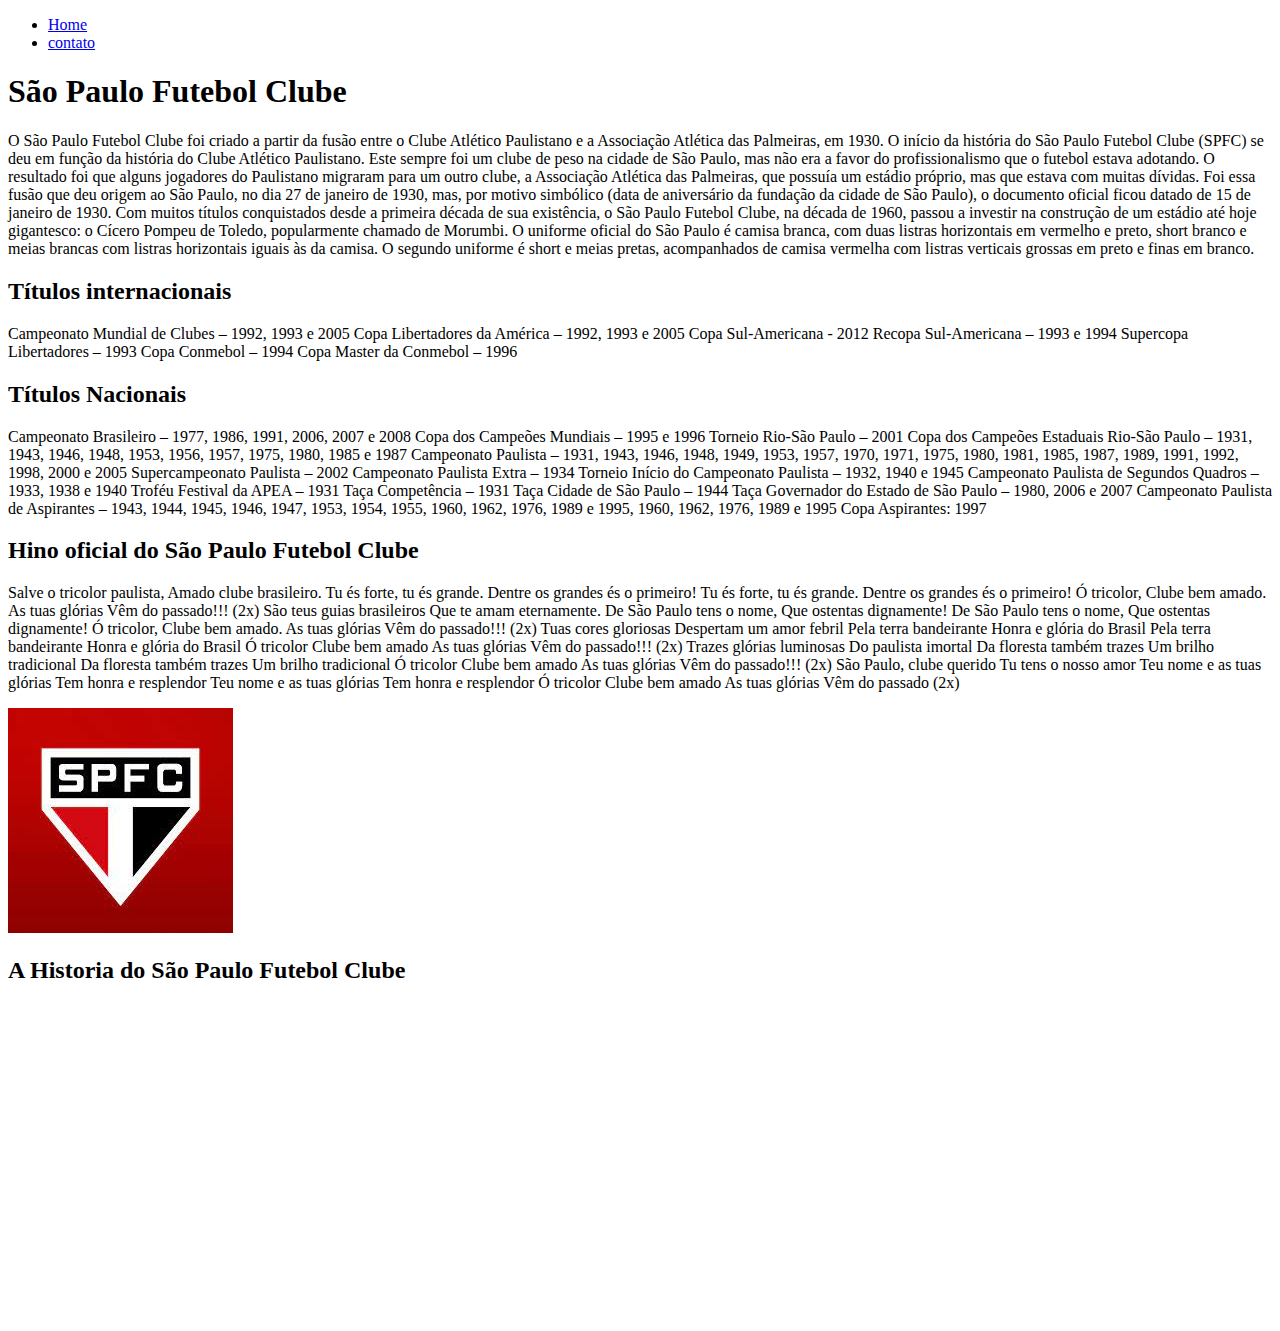
==== index.html @ 1cb0c834 "Fundamentos_Web_Html" ====
<!DOCTYPE html>
<html lang="pt-br">
<head>
    <meta charset="UTF-8">
    <meta http-equiv="X-UA-Compatible" content="IE=edge">
    <meta name="viewport" content="width=device-width, initial-scale=1.0">
    <title>São Paulo F.C.</title>
</head>
<body>

    <ul>
        <li>
            <a href="index.html"> Home</a>
        </li>
        <li>
            <a href="contato.html"> contato</a>
        </li>
    </ul>

    <h1>São Paulo Futebol Clube</h1>

    <p>
        O São Paulo Futebol Clube foi criado a partir da fusão entre o Clube Atlético Paulistano e a Associação Atlética das Palmeiras, em 1930.
        O início da história do São Paulo Futebol Clube (SPFC) se deu em função da história do Clube Atlético Paulistano. Este sempre foi um clube de peso na cidade de São Paulo, mas não era a favor do profissionalismo que o futebol estava adotando. O resultado foi que alguns jogadores do Paulistano migraram para um outro clube, a Associação Atlética das Palmeiras, que possuía um estádio próprio, mas que estava com muitas dívidas. Foi essa fusão que deu origem ao São Paulo, no dia 27 de janeiro de 1930, mas, por motivo simbólico (data de aniversário da fundação da cidade de São Paulo), o documento oficial ficou datado de 15 de janeiro de 1930.
        Com muitos títulos conquistados desde a primeira década de sua existência, o São Paulo Futebol Clube, na década de 1960, passou a investir na construção de um estádio até hoje gigantesco: o Cícero Pompeu de Toledo, popularmente chamado de Morumbi.
        O uniforme oficial do São Paulo é camisa branca, com duas listras horizontais em vermelho e preto, short branco e meias brancas com listras horizontais iguais às da camisa. O segundo uniforme é short e meias pretas, acompanhados de camisa vermelha com listras verticais grossas em preto e finas em branco.
    </p>

    <h2>Títulos internacionais</h2>

    <p>Campeonato Mundial de Clubes – 1992, 1993 e 2005

        Copa Libertadores da América – 1992, 1993 e 2005
        
        Copa Sul-Americana - 2012
        
        Recopa Sul-Americana – 1993 e 1994
        
        Supercopa Libertadores – 1993
        
        Copa Conmebol – 1994
        
        Copa Master da Conmebol – 1996</p>

        <h2>Títulos Nacionais</h2>

        <p>Campeonato Brasileiro – 1977, 1986, 1991, 2006, 2007 e 2008

            Copa dos Campeões Mundiais – 1995 e 1996
            
            Torneio Rio-São Paulo – 2001
            
            Copa dos Campeões Estaduais Rio-São Paulo – 1931, 1943, 1946, 1948, 1953, 1956, 1957, 1975, 1980, 1985 e 1987
            
            Campeonato Paulista – 1931, 1943, 1946, 1948, 1949, 1953, 1957, 1970, 1971, 1975, 1980, 1981, 1985, 1987, 1989, 1991, 1992, 1998, 2000 e 2005
            Supercampeonato Paulista – 2002

            Campeonato Paulista Extra – 1934

            Torneio Início do Campeonato Paulista – 1932, 1940 e 1945

            Campeonato Paulista de Segundos Quadros – 1933, 1938 e 1940

            Troféu Festival da APEA – 1931

            Taça Competência – 1931

            Taça Cidade de São Paulo – 1944

            Taça Governador do Estado de São Paulo – 1980, 2006 e 2007

            Campeonato Paulista de Aspirantes – 1943, 1944, 1945, 1946, 1947, 1953, 1954, 1955, 1960, 1962, 1976, 1989 e 1995, 1960, 1962, 1976, 1989 e 1995

            Copa Aspirantes: 1997
        </p>

        <h2>Hino oficial do São Paulo Futebol Clube</h2>

        <p>Salve o tricolor paulista,
            Amado clube brasileiro.
            Tu és forte, tu és grande.
            Dentre os grandes és o primeiro!
            Tu és forte, tu és grande.
            Dentre os grandes és o primeiro!
            
            Ó tricolor,
            Clube bem amado.
            As tuas glórias
            Vêm do passado!!! (2x)
            
            São teus guias brasileiros
            Que te amam eternamente.
            De São Paulo tens o nome,
            Que ostentas dignamente!
            De São Paulo tens o nome,
            Que ostentas dignamente!
            
            Ó tricolor,
            Clube bem amado.
            As tuas glórias
            Vêm do passado!!! (2x)
            
            Tuas cores gloriosas
            Despertam um amor febril
            Pela terra bandeirante
            Honra e glória do Brasil
            Pela terra bandeirante
            Honra e glória do Brasil
            
            Ó tricolor
            Clube bem amado
            As tuas glórias
            Vêm do passado!!! (2x)
            
            Trazes glórias luminosas
            Do paulista imortal
            Da floresta também trazes
            Um brilho tradicional
            Da floresta também trazes
            Um brilho tradicional
            
            Ó tricolor
            Clube bem amado
            As tuas glórias
            Vêm do passado!!! (2x)
            
            São Paulo, clube querido
            Tu tens o nosso amor
            Teu nome e as tuas glórias
            Tem honra e resplendor
            Teu nome e as tuas glórias
            Tem honra e resplendor
            
            Ó tricolor
            Clube bem amado
            As tuas glórias
            Vêm do passado (2x)</p>

<img src="assets/img/download.jpg" alt="Simbolo do São Paulo Futebol Clube">

<h2>A Historia do São Paulo Futebol Clube</h2>

<iframe width="560" height="315" src="https://www.youtube.com/embed/SMKqSF7Xo8Q" title="YouTube video player" frameborder="0" allow="accelerometer; autoplay; clipboard-write; encrypted-media; gyroscope; picture-in-picture" allowfullscreen></iframe>

</body>
</html>
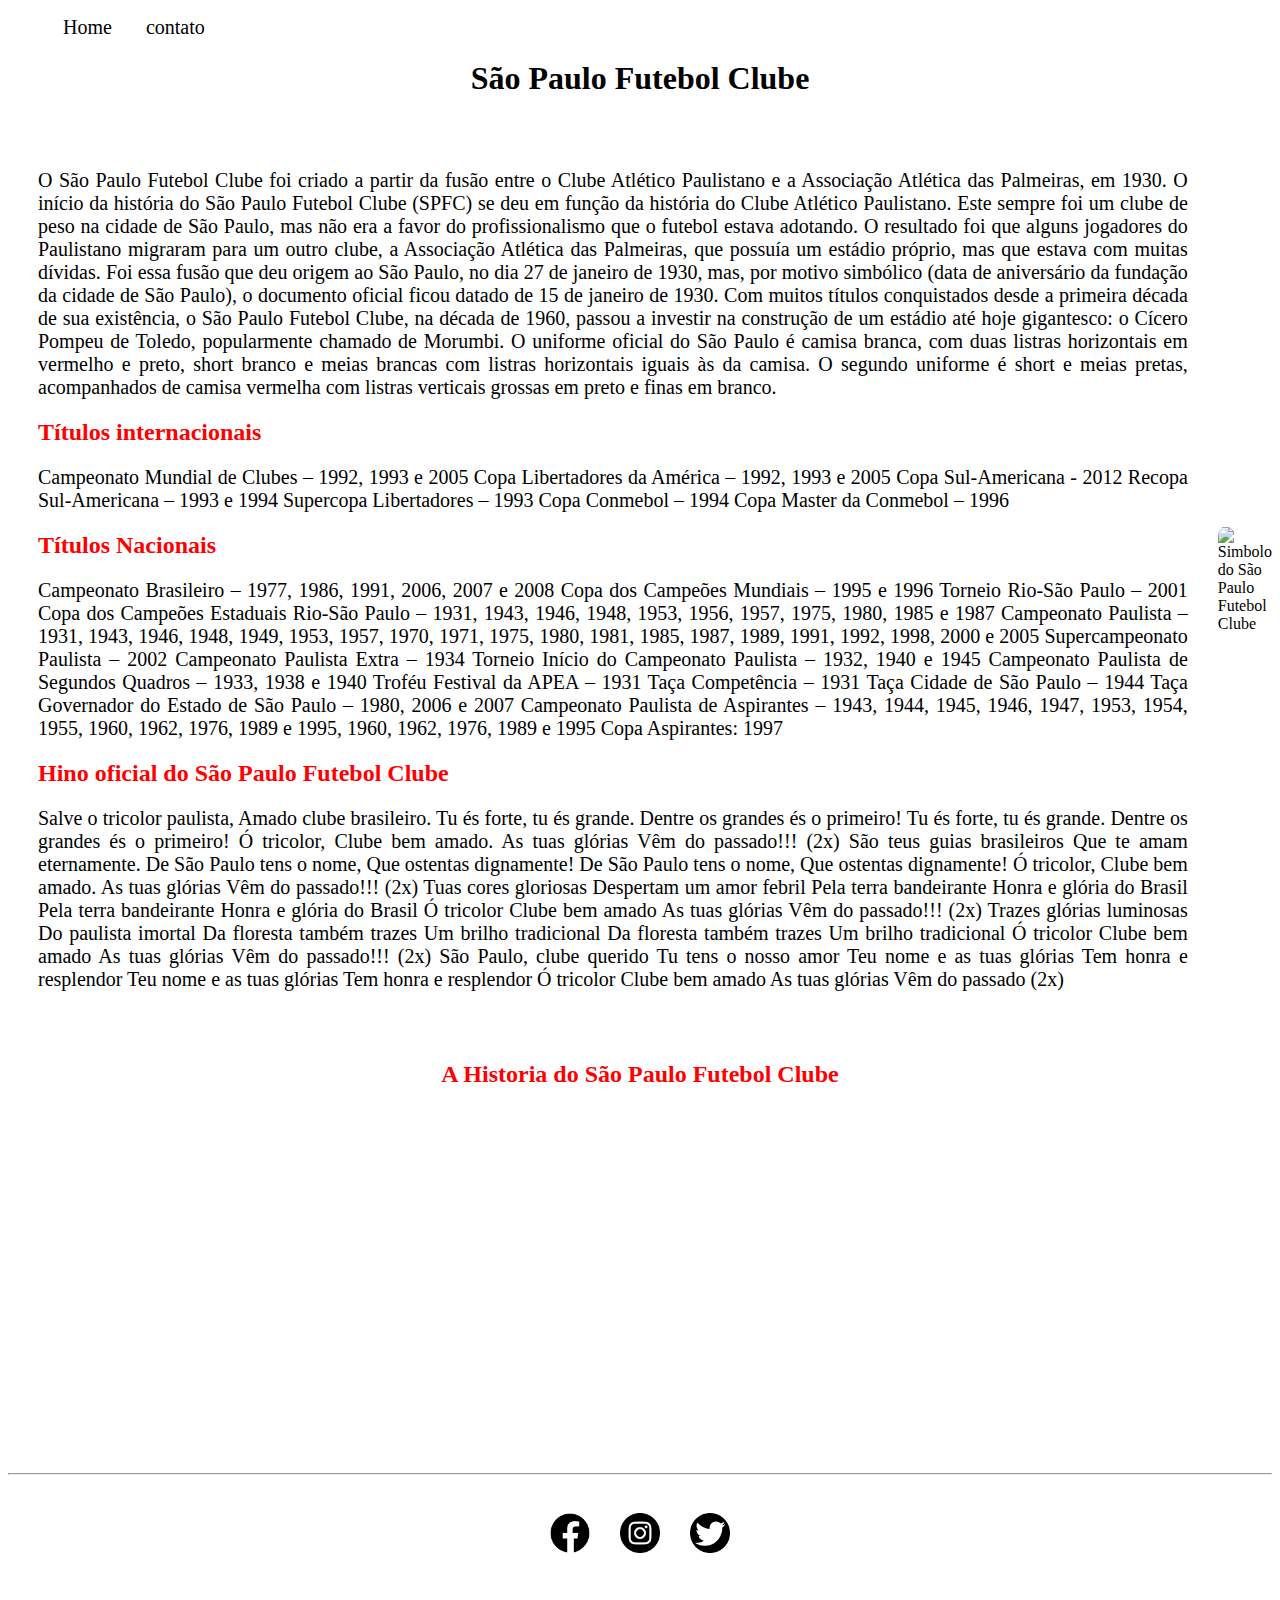
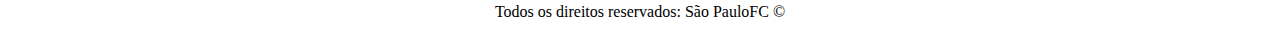
==== commit 55b12371: "Implementação_css" ====
--- a/index.html
+++ b/index.html
@@ -5,10 +5,11 @@
     <meta http-equiv="X-UA-Compatible" content="IE=edge">
     <meta name="viewport" content="width=device-width, initial-scale=1.0">
     <title>São Paulo F.C.</title>
+    <link rel="stylesheet" href="assets/img/css/style.css">
 </head>
 <body>
 
-    <ul>
+    <ul id="menu">
         <li>
             <a href="index.html"> Home</a>
         </li>
@@ -17,130 +18,158 @@
         </li>
     </ul>
 
-    <h1>São Paulo Futebol Clube</h1>
+    <h1 class="container">São Paulo Futebol Clube</h1>
+    <div class="container">
+        <div class="p-30">
 
-    <p>
-        O São Paulo Futebol Clube foi criado a partir da fusão entre o Clube Atlético Paulistano e a Associação Atlética das Palmeiras, em 1930.
-        O início da história do São Paulo Futebol Clube (SPFC) se deu em função da história do Clube Atlético Paulistano. Este sempre foi um clube de peso na cidade de São Paulo, mas não era a favor do profissionalismo que o futebol estava adotando. O resultado foi que alguns jogadores do Paulistano migraram para um outro clube, a Associação Atlética das Palmeiras, que possuía um estádio próprio, mas que estava com muitas dívidas. Foi essa fusão que deu origem ao São Paulo, no dia 27 de janeiro de 1930, mas, por motivo simbólico (data de aniversário da fundação da cidade de São Paulo), o documento oficial ficou datado de 15 de janeiro de 1930.
-        Com muitos títulos conquistados desde a primeira década de sua existência, o São Paulo Futebol Clube, na década de 1960, passou a investir na construção de um estádio até hoje gigantesco: o Cícero Pompeu de Toledo, popularmente chamado de Morumbi.
-        O uniforme oficial do São Paulo é camisa branca, com duas listras horizontais em vermelho e preto, short branco e meias brancas com listras horizontais iguais às da camisa. O segundo uniforme é short e meias pretas, acompanhados de camisa vermelha com listras verticais grossas em preto e finas em branco.
+            <p class= "justify">
+                O São Paulo Futebol Clube foi criado a partir da fusão entre o Clube Atlético Paulistano e a Associação Atlética das Palmeiras, em 1930.
+                O início da história do São Paulo Futebol Clube (SPFC) se deu em função da história do Clube Atlético Paulistano. Este sempre foi um clube de peso na cidade de São Paulo, mas não era a favor do profissionalismo que o futebol estava adotando. O resultado foi que alguns jogadores do Paulistano migraram para um outro clube, a Associação Atlética das Palmeiras, que possuía um estádio próprio, mas que estava com muitas dívidas. Foi essa fusão que deu origem ao São Paulo, no dia 27 de janeiro de 1930, mas, por motivo simbólico (data de aniversário da fundação da cidade de São Paulo), o documento oficial ficou datado de 15 de janeiro de 1930.
+                Com muitos títulos conquistados desde a primeira década de sua existência, o São Paulo Futebol Clube, na década de 1960, passou a investir na construção de um estádio até hoje gigantesco: o Cícero Pompeu de Toledo, popularmente chamado de Morumbi.
+                O uniforme oficial do São Paulo é camisa branca, com duas listras horizontais em vermelho e preto, short branco e meias brancas com listras horizontais iguais às da camisa. O segundo uniforme é short e meias pretas, acompanhados de camisa vermelha com listras verticais grossas em preto e finas em branco.
+
+                <h2 class="clt">Títulos internacionais</h2>
+
+<p class="justify">Campeonato Mundial de Clubes – 1992, 1993 e 2005
+
+    Copa Libertadores da América – 1992, 1993 e 2005
+    
+    Copa Sul-Americana - 2012
+    
+    Recopa Sul-Americana – 1993 e 1994
+    
+    Supercopa Libertadores – 1993
+    
+    Copa Conmebol – 1994
+    
+    Copa Master da Conmebol – 1996</p>
+
+    <h2 class="clt">Títulos Nacionais</h2>
+
+    <p class="justify">Campeonato Brasileiro – 1977, 1986, 1991, 2006, 2007 e 2008
+
+        Copa dos Campeões Mundiais – 1995 e 1996
+        
+        Torneio Rio-São Paulo – 2001
+        
+        Copa dos Campeões Estaduais Rio-São Paulo – 1931, 1943, 1946, 1948, 1953, 1956, 1957, 1975, 1980, 1985 e 1987
+        
+        Campeonato Paulista – 1931, 1943, 1946, 1948, 1949, 1953, 1957, 1970, 1971, 1975, 1980, 1981, 1985, 1987, 1989, 1991, 1992, 1998, 2000 e 2005
+        Supercampeonato Paulista – 2002
+
+        Campeonato Paulista Extra – 1934
+
+        Torneio Início do Campeonato Paulista – 1932, 1940 e 1945
+
+        Campeonato Paulista de Segundos Quadros – 1933, 1938 e 1940
+
+        Troféu Festival da APEA – 1931
+
+        Taça Competência – 1931
+
+        Taça Cidade de São Paulo – 1944
+
+        Taça Governador do Estado de São Paulo – 1980, 2006 e 2007
+
+        Campeonato Paulista de Aspirantes – 1943, 1944, 1945, 1946, 1947, 1953, 1954, 1955, 1960, 1962, 1976, 1989 e 1995, 1960, 1962, 1976, 1989 e 1995
+
+        Copa Aspirantes: 1997
     </p>
 
-    <h2>Títulos internacionais</h2>
+    <h2 class="clt">Hino oficial do São Paulo Futebol Clube</h2>
 
-    <p>Campeonato Mundial de Clubes – 1992, 1993 e 2005
+    <p class="justify">Salve o tricolor paulista,
+        Amado clube brasileiro.
+        Tu és forte, tu és grande.
+        Dentre os grandes és o primeiro!
+        Tu és forte, tu és grande.
+        Dentre os grandes és o primeiro!
+        
+        Ó tricolor,
+        Clube bem amado.
+        As tuas glórias
+        Vêm do passado!!! (2x)
+        
+        São teus guias brasileiros
+        Que te amam eternamente.
+        De São Paulo tens o nome,
+        Que ostentas dignamente!
+        De São Paulo tens o nome,
+        Que ostentas dignamente!
+        
+        Ó tricolor,
+        Clube bem amado.
+        As tuas glórias
+        Vêm do passado!!! (2x)
+        
+        Tuas cores gloriosas
+        Despertam um amor febril
+        Pela terra bandeirante
+        Honra e glória do Brasil
+        Pela terra bandeirante
+        Honra e glória do Brasil
+        
+        Ó tricolor
+        Clube bem amado
+        As tuas glórias
+        Vêm do passado!!! (2x)
+        
+        Trazes glórias luminosas
+        Do paulista imortal
+        Da floresta também trazes
+        Um brilho tradicional
+        Da floresta também trazes
+        Um brilho tradicional
+        
+        Ó tricolor
+        Clube bem amado
+        As tuas glórias
+        Vêm do passado!!! (2x)
+        
+        São Paulo, clube querido
+        Tu tens o nosso amor
+        Teu nome e as tuas glórias
+        Tem honra e resplendor
+        Teu nome e as tuas glórias
+        Tem honra e resplendor
+        
+        Ó tricolor
+        Clube bem amado
+        As tuas glórias
+        Vêm do passado (2x)</p>
 
-        Copa Libertadores da América – 1992, 1993 e 2005
+
+            </p>
+        </div>
+     
+        <div>
+            <img class="br-50" src="assets/img/foto teste.png" width="250" alt="Simbolo do São Paulo Futebol Clube">
+        </div>    
         
-        Copa Sul-Americana - 2012
+    </div>
+
+    <h2 class="center clt">A Historia do São Paulo Futebol Clube</h2>
+
+   <div class="container mb-50">
+    <iframe width="560" height="315" src="https://www.youtube.com/embed/SMKqSF7Xo8Q" title="YouTube video player" frameborder="0" allow="accelerometer; autoplay; clipboard-write; encrypted-media; gyroscope; picture-in-picture" allowfullscreen></iframe>
+   </div>
+   <hr>
+   <footer>
+
+    <div class="container">
+        <a href="https://www.facebook.com/saopaulofc" target="_blank">
+            <img class= "tm-social p-30" src="assets/img/icone facebook.png" alt="Logo do Facebook">
+        </a>
+
+        <a href="https://www.instagram.com/saopaulofc/" target="_blank"><img class= "tm-social" src="assets/img/icone insta.png" alt="Logo do Instagram"></a>
+
+        <a href="https://twitter.com/SaoPauloFC" target="_blank"><img class= "tm-social p-30" src="assets/img/icone twitter.png" alt="Logo do Twitter"></a>
         
-        Recopa Sul-Americana – 1993 e 1994
-        
-        Supercopa Libertadores – 1993
-        
-        Copa Conmebol – 1994
-        
-        Copa Master da Conmebol – 1996</p>
-
-        <h2>Títulos Nacionais</h2>
-
-        <p>Campeonato Brasileiro – 1977, 1986, 1991, 2006, 2007 e 2008
-
-            Copa dos Campeões Mundiais – 1995 e 1996
-            
-            Torneio Rio-São Paulo – 2001
-            
-            Copa dos Campeões Estaduais Rio-São Paulo – 1931, 1943, 1946, 1948, 1953, 1956, 1957, 1975, 1980, 1985 e 1987
-            
-            Campeonato Paulista – 1931, 1943, 1946, 1948, 1949, 1953, 1957, 1970, 1971, 1975, 1980, 1981, 1985, 1987, 1989, 1991, 1992, 1998, 2000 e 2005
-            Supercampeonato Paulista – 2002
-
-            Campeonato Paulista Extra – 1934
-
-            Torneio Início do Campeonato Paulista – 1932, 1940 e 1945
-
-            Campeonato Paulista de Segundos Quadros – 1933, 1938 e 1940
-
-            Troféu Festival da APEA – 1931
-
-            Taça Competência – 1931
-
-            Taça Cidade de São Paulo – 1944
-
-            Taça Governador do Estado de São Paulo – 1980, 2006 e 2007
-
-            Campeonato Paulista de Aspirantes – 1943, 1944, 1945, 1946, 1947, 1953, 1954, 1955, 1960, 1962, 1976, 1989 e 1995, 1960, 1962, 1976, 1989 e 1995
-
-            Copa Aspirantes: 1997
-        </p>
-
-        <h2>Hino oficial do São Paulo Futebol Clube</h2>
-
-        <p>Salve o tricolor paulista,
-            Amado clube brasileiro.
-            Tu és forte, tu és grande.
-            Dentre os grandes és o primeiro!
-            Tu és forte, tu és grande.
-            Dentre os grandes és o primeiro!
-            
-            Ó tricolor,
-            Clube bem amado.
-            As tuas glórias
-            Vêm do passado!!! (2x)
-            
-            São teus guias brasileiros
-            Que te amam eternamente.
-            De São Paulo tens o nome,
-            Que ostentas dignamente!
-            De São Paulo tens o nome,
-            Que ostentas dignamente!
-            
-            Ó tricolor,
-            Clube bem amado.
-            As tuas glórias
-            Vêm do passado!!! (2x)
-            
-            Tuas cores gloriosas
-            Despertam um amor febril
-            Pela terra bandeirante
-            Honra e glória do Brasil
-            Pela terra bandeirante
-            Honra e glória do Brasil
-            
-            Ó tricolor
-            Clube bem amado
-            As tuas glórias
-            Vêm do passado!!! (2x)
-            
-            Trazes glórias luminosas
-            Do paulista imortal
-            Da floresta também trazes
-            Um brilho tradicional
-            Da floresta também trazes
-            Um brilho tradicional
-            
-            Ó tricolor
-            Clube bem amado
-            As tuas glórias
-            Vêm do passado!!! (2x)
-            
-            São Paulo, clube querido
-            Tu tens o nosso amor
-            Teu nome e as tuas glórias
-            Tem honra e resplendor
-            Teu nome e as tuas glórias
-            Tem honra e resplendor
-            
-            Ó tricolor
-            Clube bem amado
-            As tuas glórias
-            Vêm do passado (2x)</p>
-
-<img src="assets/img/download.jpg" alt="Simbolo do São Paulo Futebol Clube">
-
-<h2>A Historia do São Paulo Futebol Clube</h2>
-
-<iframe width="560" height="315" src="https://www.youtube.com/embed/SMKqSF7Xo8Q" title="YouTube video player" frameborder="0" allow="accelerometer; autoplay; clipboard-write; encrypted-media; gyroscope; picture-in-picture" allowfullscreen></iframe>
+    </div>
+       <p class="center">
+           Todos os direitos reservados: São PauloFC &copy;
+       </p>
+   </footer>
 
 </body>
 </html>--- a/assets/img/css/style.css
+++ b/assets/img/css/style.css
@@ -0,0 +1,62 @@
+/*
+Estilo da página index.html
+*/
+.center {
+    /*font-size: 20px;*/
+    text-align: center;
+}
+
+.justify {
+text-align: justify;
+font-size: 20px;
+}
+
+.container {
+    display: flex;
+    flex-flow: row ;
+    justify-content: center;
+    align-items:center;
+}
+
+#menu li {
+    display: inline;
+    padding: 15px;
+    
+}
+
+#menu li a {
+    text-decoration: none;
+    color: black;
+    font-size:20px ;
+}
+
+#menu li a:hover {
+    color:red;
+}
+
+.p-30 {
+    padding: 30px;
+}
+
+.br-50 {
+    border-radius: 10%;
+}
+
+.clt {
+    color: red;
+}
+
+.tm-social {
+    width: 40px;
+    height: 40px;
+
+}
+
+.mb-50 {
+    margin-bottom: 50px;
+}
+/*Estilo da página contato.html*/
+
+.ml-50 {
+    margin-left: 50px;
+}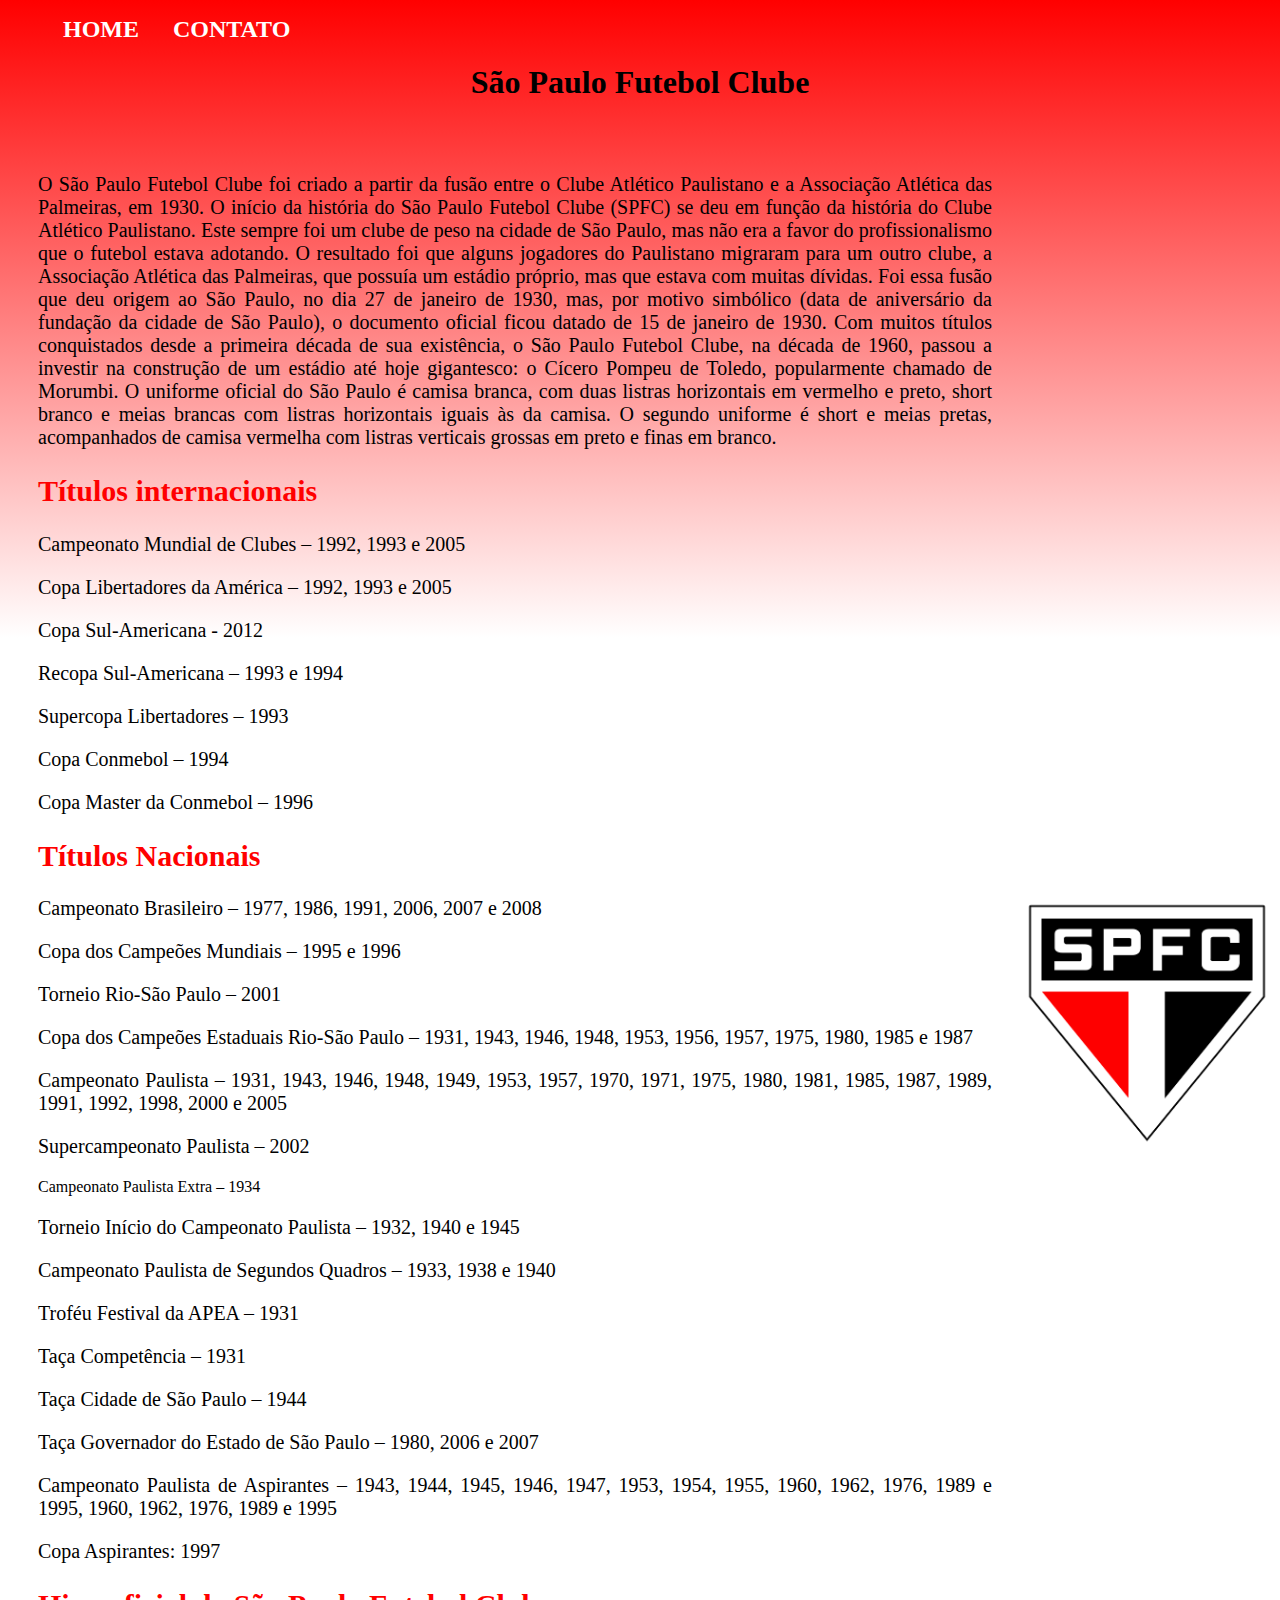
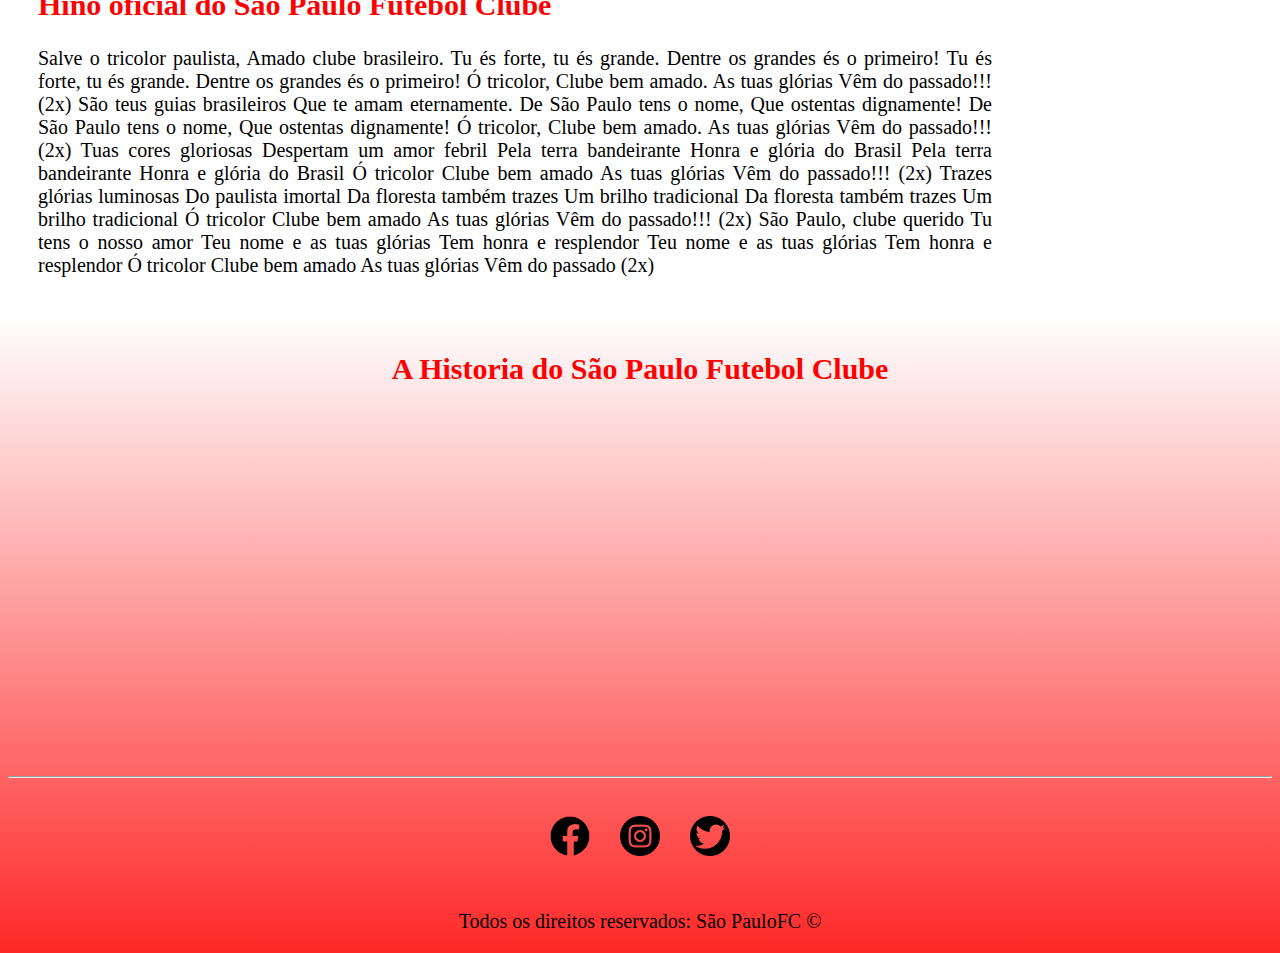
==== commit 3ce7694e: "Implementando_js" ====
--- a/index.html
+++ b/index.html
@@ -1,175 +1,187 @@
 <!DOCTYPE html>
 <html lang="pt-br">
+
 <head>
     <meta charset="UTF-8">
     <meta http-equiv="X-UA-Compatible" content="IE=edge">
     <meta name="viewport" content="width=device-width, initial-scale=1.0">
     <title>São Paulo F.C.</title>
-    <link rel="stylesheet" href="assets/img/css/style.css">
+    <link rel="stylesheet" href="assets/css/style.css">
 </head>
+
 <body>
 
-    <ul id="menu">
-        <li>
-            <a href="index.html"> Home</a>
-        </li>
-        <li>
-            <a href="contato.html"> contato</a>
-        </li>
-    </ul>
+    <header>
+        <div class="menu">
+            <nav>
+                <ul id="menu">
+                    <li>
+                        <a href="index.html"> Home</a>
+                    </li>
+                    <li>
+                        <a href="contato.html"> contato</a>
+                    </li>
+                </ul>
+            </nav>
+        </div>
+    </header>
 
     <h1 class="container">São Paulo Futebol Clube</h1>
     <div class="container">
         <div class="p-30">
 
-            <p class= "justify">
-                O São Paulo Futebol Clube foi criado a partir da fusão entre o Clube Atlético Paulistano e a Associação Atlética das Palmeiras, em 1930.
-                O início da história do São Paulo Futebol Clube (SPFC) se deu em função da história do Clube Atlético Paulistano. Este sempre foi um clube de peso na cidade de São Paulo, mas não era a favor do profissionalismo que o futebol estava adotando. O resultado foi que alguns jogadores do Paulistano migraram para um outro clube, a Associação Atlética das Palmeiras, que possuía um estádio próprio, mas que estava com muitas dívidas. Foi essa fusão que deu origem ao São Paulo, no dia 27 de janeiro de 1930, mas, por motivo simbólico (data de aniversário da fundação da cidade de São Paulo), o documento oficial ficou datado de 15 de janeiro de 1930.
-                Com muitos títulos conquistados desde a primeira década de sua existência, o São Paulo Futebol Clube, na década de 1960, passou a investir na construção de um estádio até hoje gigantesco: o Cícero Pompeu de Toledo, popularmente chamado de Morumbi.
-                O uniforme oficial do São Paulo é camisa branca, com duas listras horizontais em vermelho e preto, short branco e meias brancas com listras horizontais iguais às da camisa. O segundo uniforme é short e meias pretas, acompanhados de camisa vermelha com listras verticais grossas em preto e finas em branco.
+            <p class="justify">
+                O São Paulo Futebol Clube foi criado a partir da fusão entre o Clube Atlético Paulistano e a Associação
+                Atlética das Palmeiras, em 1930.
+                O início da história do São Paulo Futebol Clube (SPFC) se deu em função da história do Clube Atlético
+                Paulistano. Este sempre foi um clube de peso na cidade de São Paulo, mas não era a favor do
+                profissionalismo que o futebol estava adotando. O resultado foi que alguns jogadores do Paulistano
+                migraram para um outro clube, a Associação Atlética das Palmeiras, que possuía um estádio próprio, mas
+                que estava com muitas dívidas. Foi essa fusão que deu origem ao São Paulo, no dia 27 de janeiro de 1930,
+                mas, por motivo simbólico (data de aniversário da fundação da cidade de São Paulo), o documento oficial
+                ficou datado de 15 de janeiro de 1930.
+                Com muitos títulos conquistados desde a primeira década de sua existência, o São Paulo Futebol Clube, na
+                década de 1960, passou a investir na construção de um estádio até hoje gigantesco: o Cícero Pompeu de
+                Toledo, popularmente chamado de Morumbi.
+                O uniforme oficial do São Paulo é camisa branca, com duas listras horizontais em vermelho e preto, short
+                branco e meias brancas com listras horizontais iguais às da camisa. O segundo uniforme é short e meias
+                pretas, acompanhados de camisa vermelha com listras verticais grossas em preto e finas em branco.
 
-                <h2 class="clt">Títulos internacionais</h2>
+            <p/>
 
-<p class="justify">Campeonato Mundial de Clubes – 1992, 1993 e 2005
+            <h2 class="clt">Títulos internacionais</h2>
 
-    Copa Libertadores da América – 1992, 1993 e 2005
-    
-    Copa Sul-Americana - 2012
-    
-    Recopa Sul-Americana – 1993 e 1994
-    
-    Supercopa Libertadores – 1993
-    
-    Copa Conmebol – 1994
-    
-    Copa Master da Conmebol – 1996</p>
+                <p>Campeonato Mundial de Clubes – 1992, 1993 e 2005</p>
+                <p>Copa Libertadores da América – 1992, 1993 e 2005</p>
+                <p>Copa Sul-Americana - 2012</p>
+                <p>Recopa Sul-Americana – 1993 e 1994</p>
+                <p>Supercopa Libertadores – 1993</p>
+                <p>Copa Conmebol – 1994</p>
+                <p>Copa Master da Conmebol – 1996</p>
 
-    <h2 class="clt">Títulos Nacionais</h2>
+                <h2 class="clt">Títulos Nacionais</h2>
 
-    <p class="justify">Campeonato Brasileiro – 1977, 1986, 1991, 2006, 2007 e 2008
+                <p>Campeonato Brasileiro – 1977, 1986, 1991, 2006, 2007 e 2008</p>
+                <p>Copa dos Campeões Mundiais – 1995 e 1996</p>
+                <p>Torneio Rio-São Paulo – 2001</p>
+                <p>Copa dos Campeões Estaduais Rio-São Paulo – 1931, 1943, 1946, 1948, 1953, 1956, 1957, 1975, 1980,
+                1985 e 1987</p>
+                <p>Campeonato Paulista – 1931, 1943, 1946, 1948, 1949, 1953, 1957, 1970, 1971, 1975, 1980, 1981, 1985,
+                1987, 1989, 1991, 1992, 1998, 2000 e 2005</p>
+                <p>Supercampeonato Paulista – 2002</p>
+                Campeonato Paulista Extra – 1934
+                <p>Torneio Início do Campeonato Paulista – 1932, 1940 e 1945</p>
+                <p>Campeonato Paulista de Segundos Quadros – 1933, 1938 e 1940</p>
+                <p>Troféu Festival da APEA – 1931</p>
+                <p>Taça Competência – 1931</p>
+                <p>Taça Cidade de São Paulo – 1944</p>
+                <p>Taça Governador do Estado de São Paulo – 1980, 2006 e 2007</p>
+                <p>Campeonato Paulista de Aspirantes – 1943, 1944, 1945, 1946, 1947, 1953, 1954, 1955, 1960, 1962, 1976, 1989 e 1995, 1960, 1962, 1976, 1989 e 1995</p>
+                <p>Copa Aspirantes: 1997</p>
+            
 
-        Copa dos Campeões Mundiais – 1995 e 1996
-        
-        Torneio Rio-São Paulo – 2001
-        
-        Copa dos Campeões Estaduais Rio-São Paulo – 1931, 1943, 1946, 1948, 1953, 1956, 1957, 1975, 1980, 1985 e 1987
-        
-        Campeonato Paulista – 1931, 1943, 1946, 1948, 1949, 1953, 1957, 1970, 1971, 1975, 1980, 1981, 1985, 1987, 1989, 1991, 1992, 1998, 2000 e 2005
-        Supercampeonato Paulista – 2002
+            <h2 class="clt">Hino oficial do São Paulo Futebol Clube</h2>
 
-        Campeonato Paulista Extra – 1934
+            <p class="justify">Salve o tricolor paulista,
+                Amado clube brasileiro.
+                Tu és forte, tu és grande.
+                Dentre os grandes és o primeiro!
+                Tu és forte, tu és grande.
+                Dentre os grandes és o primeiro!
 
-        Torneio Início do Campeonato Paulista – 1932, 1940 e 1945
+                Ó tricolor,
+                Clube bem amado.
+                As tuas glórias
+                Vêm do passado!!! (2x)
 
-        Campeonato Paulista de Segundos Quadros – 1933, 1938 e 1940
+                São teus guias brasileiros
+                Que te amam eternamente.
+                De São Paulo tens o nome,
+                Que ostentas dignamente!
+                De São Paulo tens o nome,
+                Que ostentas dignamente!
 
-        Troféu Festival da APEA – 1931
+                Ó tricolor,
+                Clube bem amado.
+                As tuas glórias
+                Vêm do passado!!! (2x)
 
-        Taça Competência – 1931
+                Tuas cores gloriosas
+                Despertam um amor febril
+                Pela terra bandeirante
+                Honra e glória do Brasil
+                Pela terra bandeirante
+                Honra e glória do Brasil
 
-        Taça Cidade de São Paulo – 1944
+                Ó tricolor
+                Clube bem amado
+                As tuas glórias
+                Vêm do passado!!! (2x)
 
-        Taça Governador do Estado de São Paulo – 1980, 2006 e 2007
+                Trazes glórias luminosas
+                Do paulista imortal
+                Da floresta também trazes
+                Um brilho tradicional
+                Da floresta também trazes
+                Um brilho tradicional
 
-        Campeonato Paulista de Aspirantes – 1943, 1944, 1945, 1946, 1947, 1953, 1954, 1955, 1960, 1962, 1976, 1989 e 1995, 1960, 1962, 1976, 1989 e 1995
+                Ó tricolor
+                Clube bem amado
+                As tuas glórias
+                Vêm do passado!!! (2x)
 
-        Copa Aspirantes: 1997
-    </p>
+                São Paulo, clube querido
+                Tu tens o nosso amor
+                Teu nome e as tuas glórias
+                Tem honra e resplendor
+                Teu nome e as tuas glórias
+                Tem honra e resplendor
 
-    <h2 class="clt">Hino oficial do São Paulo Futebol Clube</h2>
-
-    <p class="justify">Salve o tricolor paulista,
-        Amado clube brasileiro.
-        Tu és forte, tu és grande.
-        Dentre os grandes és o primeiro!
-        Tu és forte, tu és grande.
-        Dentre os grandes és o primeiro!
-        
-        Ó tricolor,
-        Clube bem amado.
-        As tuas glórias
-        Vêm do passado!!! (2x)
-        
-        São teus guias brasileiros
-        Que te amam eternamente.
-        De São Paulo tens o nome,
-        Que ostentas dignamente!
-        De São Paulo tens o nome,
-        Que ostentas dignamente!
-        
-        Ó tricolor,
-        Clube bem amado.
-        As tuas glórias
-        Vêm do passado!!! (2x)
-        
-        Tuas cores gloriosas
-        Despertam um amor febril
-        Pela terra bandeirante
-        Honra e glória do Brasil
-        Pela terra bandeirante
-        Honra e glória do Brasil
-        
-        Ó tricolor
-        Clube bem amado
-        As tuas glórias
-        Vêm do passado!!! (2x)
-        
-        Trazes glórias luminosas
-        Do paulista imortal
-        Da floresta também trazes
-        Um brilho tradicional
-        Da floresta também trazes
-        Um brilho tradicional
-        
-        Ó tricolor
-        Clube bem amado
-        As tuas glórias
-        Vêm do passado!!! (2x)
-        
-        São Paulo, clube querido
-        Tu tens o nosso amor
-        Teu nome e as tuas glórias
-        Tem honra e resplendor
-        Teu nome e as tuas glórias
-        Tem honra e resplendor
-        
-        Ó tricolor
-        Clube bem amado
-        As tuas glórias
-        Vêm do passado (2x)</p>
-
+                Ó tricolor
+                Clube bem amado
+                As tuas glórias
+                Vêm do passado (2x)
 
             </p>
         </div>
-     
+
         <div>
-            <img class="br-50" src="assets/img/foto teste.png" width="250" alt="Simbolo do São Paulo Futebol Clube">
-        </div>    
-        
+            <img class="br-50" src="assets/css/img/simbolo_foto.png" width="250"
+                alt="Simbolo do São Paulo Futebol Clube">
+        </div>
+
     </div>
 
     <h2 class="center clt">A Historia do São Paulo Futebol Clube</h2>
 
-   <div class="container mb-50">
-    <iframe width="560" height="315" src="https://www.youtube.com/embed/SMKqSF7Xo8Q" title="YouTube video player" frameborder="0" allow="accelerometer; autoplay; clipboard-write; encrypted-media; gyroscope; picture-in-picture" allowfullscreen></iframe>
-   </div>
-   <hr>
-   <footer>
+    <div class="container mb-50">
+        <iframe width="560" height="315" src="https://www.youtube.com/embed/SMKqSF7Xo8Q" title="YouTube video player"
+            frameborder="0"
+            allow="accelerometer; autoplay; clipboard-write; encrypted-media; gyroscope; picture-in-picture"
+            allowfullscreen></iframe>
+    </div>
+    <hr>
+    <footer>
 
-    <div class="container">
-        <a href="https://www.facebook.com/saopaulofc" target="_blank">
-            <img class= "tm-social p-30" src="assets/img/icone facebook.png" alt="Logo do Facebook">
-        </a>
+        <div class="container">
+            <a href="https://www.facebook.com/saopaulofc" target="_blank">
+                <img class="tm-social p-30" src="assets/css/img/icone facebook.png" alt="Logo do Facebook">
+            </a>
 
-        <a href="https://www.instagram.com/saopaulofc/" target="_blank"><img class= "tm-social" src="assets/img/icone insta.png" alt="Logo do Instagram"></a>
+            <a href="https://www.instagram.com/saopaulofc/" target="_blank"><img class="tm-social"
+                    src="assets/css/img/icone insta.png" alt="Logo do Instagram"></a>
 
-        <a href="https://twitter.com/SaoPauloFC" target="_blank"><img class= "tm-social p-30" src="assets/img/icone twitter.png" alt="Logo do Twitter"></a>
-        
-    </div>
-       <p class="center">
-           Todos os direitos reservados: São PauloFC &copy;
-       </p>
-   </footer>
+            <a href="https://twitter.com/SaoPauloFC" target="_blank"><img class="tm-social p-30"
+                    src="assets/css/img/icone twitter.png" alt="Logo do Twitter"></a>
+
+        </div>
+        <p class="center">
+            Todos os direitos reservados: São PauloFC &copy;
+        </p>
+    </footer>
+
+    <script src="assets/css/js/script.js"></script>
 
 </body>
+
 </html>--- a/assets/css/style.css
+++ b/assets/css/style.css
@@ -0,0 +1,82 @@
+/*
+Estilo da página index.html
+*/
+.center {
+    /*font-size: 20px;*/
+    text-align: center;
+}
+
+
+p {
+text-align: justify;
+font-size: 20px
+
+}
+
+
+
+h2 {
+    text-align: justify;
+    font-size: 30px;
+    color: rgb(255, 0, 0)
+    }
+
+
+.container {
+    display: flex;
+    flex-flow: row ;
+    justify-content: center;
+    align-items:center;
+}
+
+#menu li {
+    display: inline;
+    padding: 15px
+
+}
+
+
+#menu li a {
+    text-transform: uppercase;
+	color: #ffffff;
+	font-weight: bold;
+	font-size: 1.5em;
+	text-decoration:none;
+    justify-content:flex-end;
+
+    
+
+}
+
+#menu li a:hover {
+    color:rgb(255, 0, 0);
+}
+
+.p-30 {
+    padding: 30px;
+}
+
+.br-50 {
+    border-radius: 10%;
+}
+
+
+
+.tm-social {
+    width: 40px;
+    height: 40px;
+
+}
+
+.mb-50 {
+    margin-bottom: 50px;
+}
+/*Estilo da página contato.html*/
+
+.ml-50 {
+    margin-left: 50px;
+}
+
+body {
+    background: linear-gradient(rgb(255, 0, 0), rgb(255, 255, 255), rgb(255, 255, 255), rgb(255, 255, 255), rgba(255, 0, 0, 0.842) );
+}